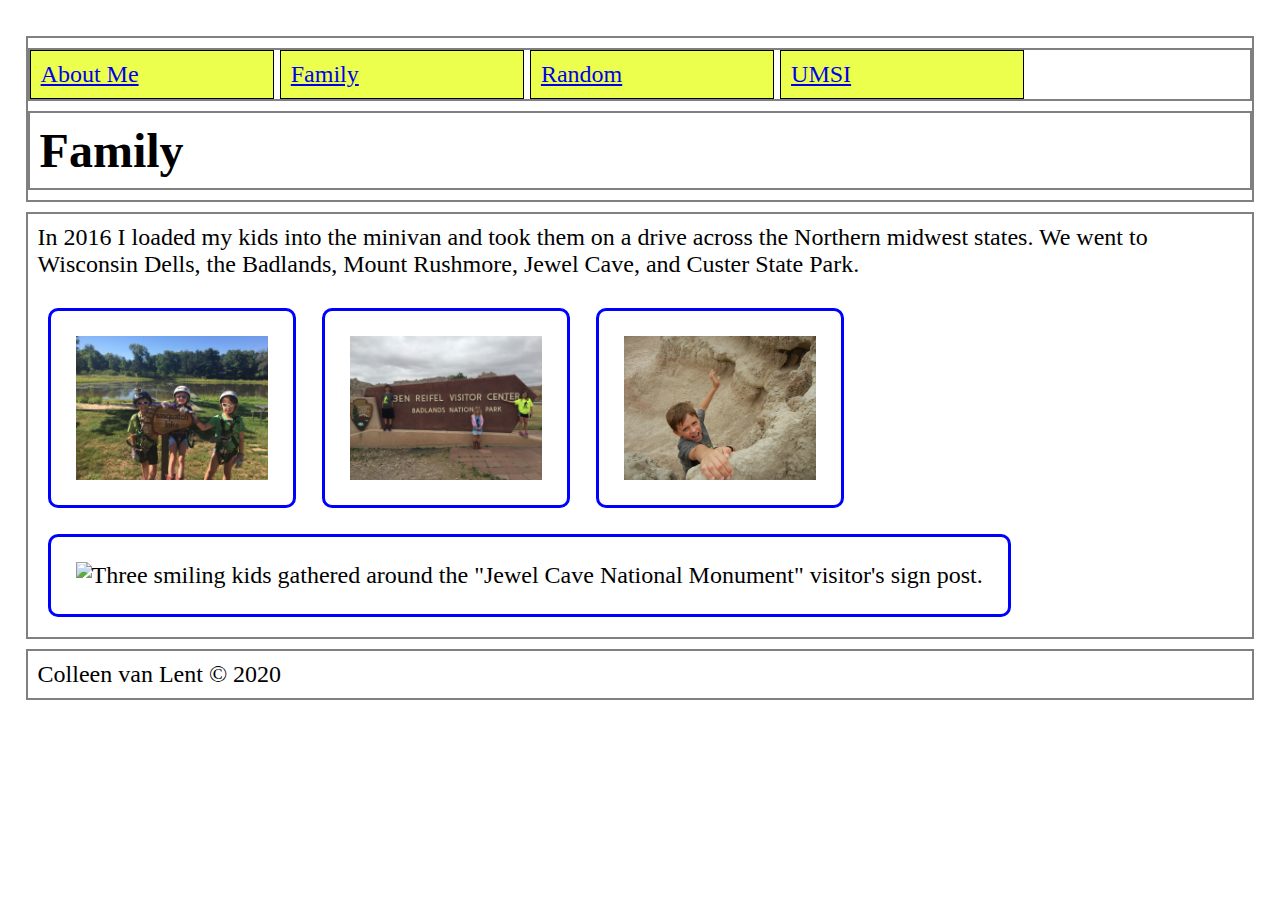
==== personal.html @ f49904f6 "Add files via upload" ====
<!DOCTYPE html>
<html lang="en">

<head>
	<meta charset="UTF-8">
	<meta name="viewport" content="width=device-width, initial-scale=1.0">
	<link rel="icon" href="favicon.ico">
	<link rel="stylesheet" href="CSS/html5reset.css">
	<link rel="stylesheet" href="CSS/style.css">
	<title>Family Page</title>
</head>

<body>
	<header>
		<nav>
			<ul>
				<li><a href="index.html">About Me</a></li>
				<li><a href="personal.html">Family</a></li>
				<li><a href="random.html">Random</a></li>
				<li><a href="http://www.si.umich.edu">UMSI</a></li>
			</ul>
		</nav>

		<h1>Family</h1>
		
	</header>

	<main>


		<p>In 2016 I loaded my kids into the minivan and took them on a drive across the Northern midwest states. We
			went to Wisconsin Dells, the Badlands, Mount Rushmore, Jewel Cave, and Custer State Park.<p>
				<img src="imgs/wisconsin_dells.jpg" alt= 'Three smiling kids in helmets gathered around the "Sasquatch Lake" sign post.' width= "25" />
				<img src="imgs/badlands.jpg" alt= 'Three smiling kids gathered around the "Ben Reifel Visitor Center Badlands National Park" sign post.' width="1000" />
				<img src="imgs/falling.jpg" alt= 'Boy posing: pretending to be falling over a cliff, only holding on with one hand' width="25" />
				<img src="imgs/jewel_cave.jpg" alt= 'Three smiling kids gathered around the "Jewel Cave National Monument" visitor&#39;s sign post.' width="1000" />
	</main>
	<footer>
		<p>Colleen van Lent &copy; 2020</p>
	</footer>
</body>

</html>
---- CSS/style.css ----
/*Add padding and margin to space out the page.
Make the font larger too.*/
body{
	margin:1%;
	padding:1%;
	font-size:150%;
}


/*Make the h1 heading bigger with a bold font*/
h1{
	font-size: 2em; 
	font-weight: bold;
}

/*Style the images*/
img{
    height: 200px;
    width:auto;
    border: 3px solid blue;
    padding: 25px;
    border-radius: 10px;
    margin: 10px;
}

/*Make the h2 heading match h1*/
h2{
	font-size: 2em; 
	font-weight: bold;
}

/*Improve the spacing for paragraphs AND headings*/
p, h1, h2 {
    padding: 10px;
}

/*Add borders around the main components and some
space too*/
header, nav, main, h1, footer{
	border: 2px solid grey;
	margin: 10px 0;
}


/*Change the styling for all of the list 
items in the nav section*/
nav li{
	background-color: #ECFF4D;
	padding:10px;
	width:25%;
	border:1px solid black;
	display: inline-block;
	width: 20%;
}



/*Added this so the links stay the same color*/
a:visited{color:#0000FF}
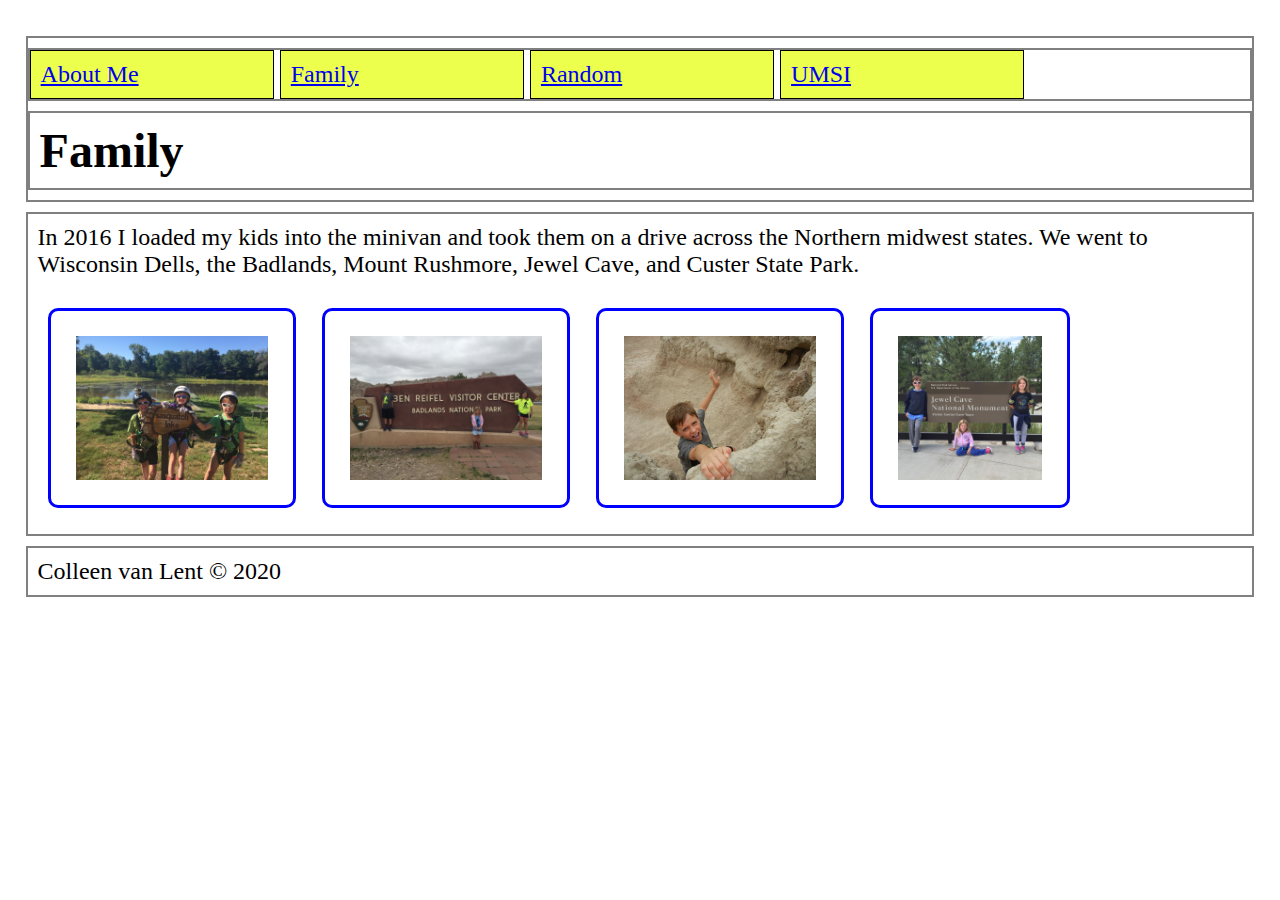
==== commit 51265326: "Add files via upload" ====
--- a/personal.html
+++ b/personal.html
@@ -4,9 +4,9 @@
 <head>
 	<meta charset="UTF-8">
 	<meta name="viewport" content="width=device-width, initial-scale=1.0">
-	<link rel="icon" href="favicon.ico">
-	<link rel="stylesheet" href="CSS/html5reset.css">
-	<link rel="stylesheet" href="CSS/style.css">
+	<link rel="icon" href="imgs/favicon.ico">
+	<link rel="stylesheet" href="css/html5reset.css">
+	<link rel="stylesheet" href="css/style.css">
 	<title>Family Page</title>
 </head>
 
@@ -22,7 +22,7 @@
 		</nav>
 
 		<h1>Family</h1>
-		
+
 	</header>
 
 	<main>
--- a/css/style.css
+++ b/css/style.css
@@ -0,0 +1,62 @@
+/*Add padding and margin to space out the page.
+Make the font larger too.*/
+body{
+	margin:1%;
+	padding:1%;
+	font-size:150%;
+}
+
+
+/*Make the h1 heading bigger with a bold font*/
+h1{
+	font-size: 2em; 
+	font-weight: bold;
+}
+
+/*Style the images*/
+img{
+    height: 200px;
+    width:auto;
+    border: 3px solid blue;
+    padding: 25px;
+    border-radius: 10px;
+    margin: 10px;
+}
+
+/*Make the h2 heading match h1*/
+h2{
+	font-size: 2em; 
+	font-weight: bold;
+}
+
+/*Improve the spacing for paragraphs AND headings*/
+p, h1, h2 {
+    padding: 10px;
+}
+
+/*Add borders around the main components and some
+space too*/
+header, nav, main, h1, footer{
+	border: 2px solid grey;
+	margin: 10px 0;
+}
+
+
+/*Change the styling for all of the list 
+items in the nav section*/
+nav li{
+	background-color: #ECFF4D;
+	padding:10px;
+	width:25%;
+	border:1px solid black;
+	display: inline-block;
+	width: 20%;
+}
+
+
+
+/*Added this so the links stay the same color*/
+a:visited{color:#0000FF}
+
+
+
